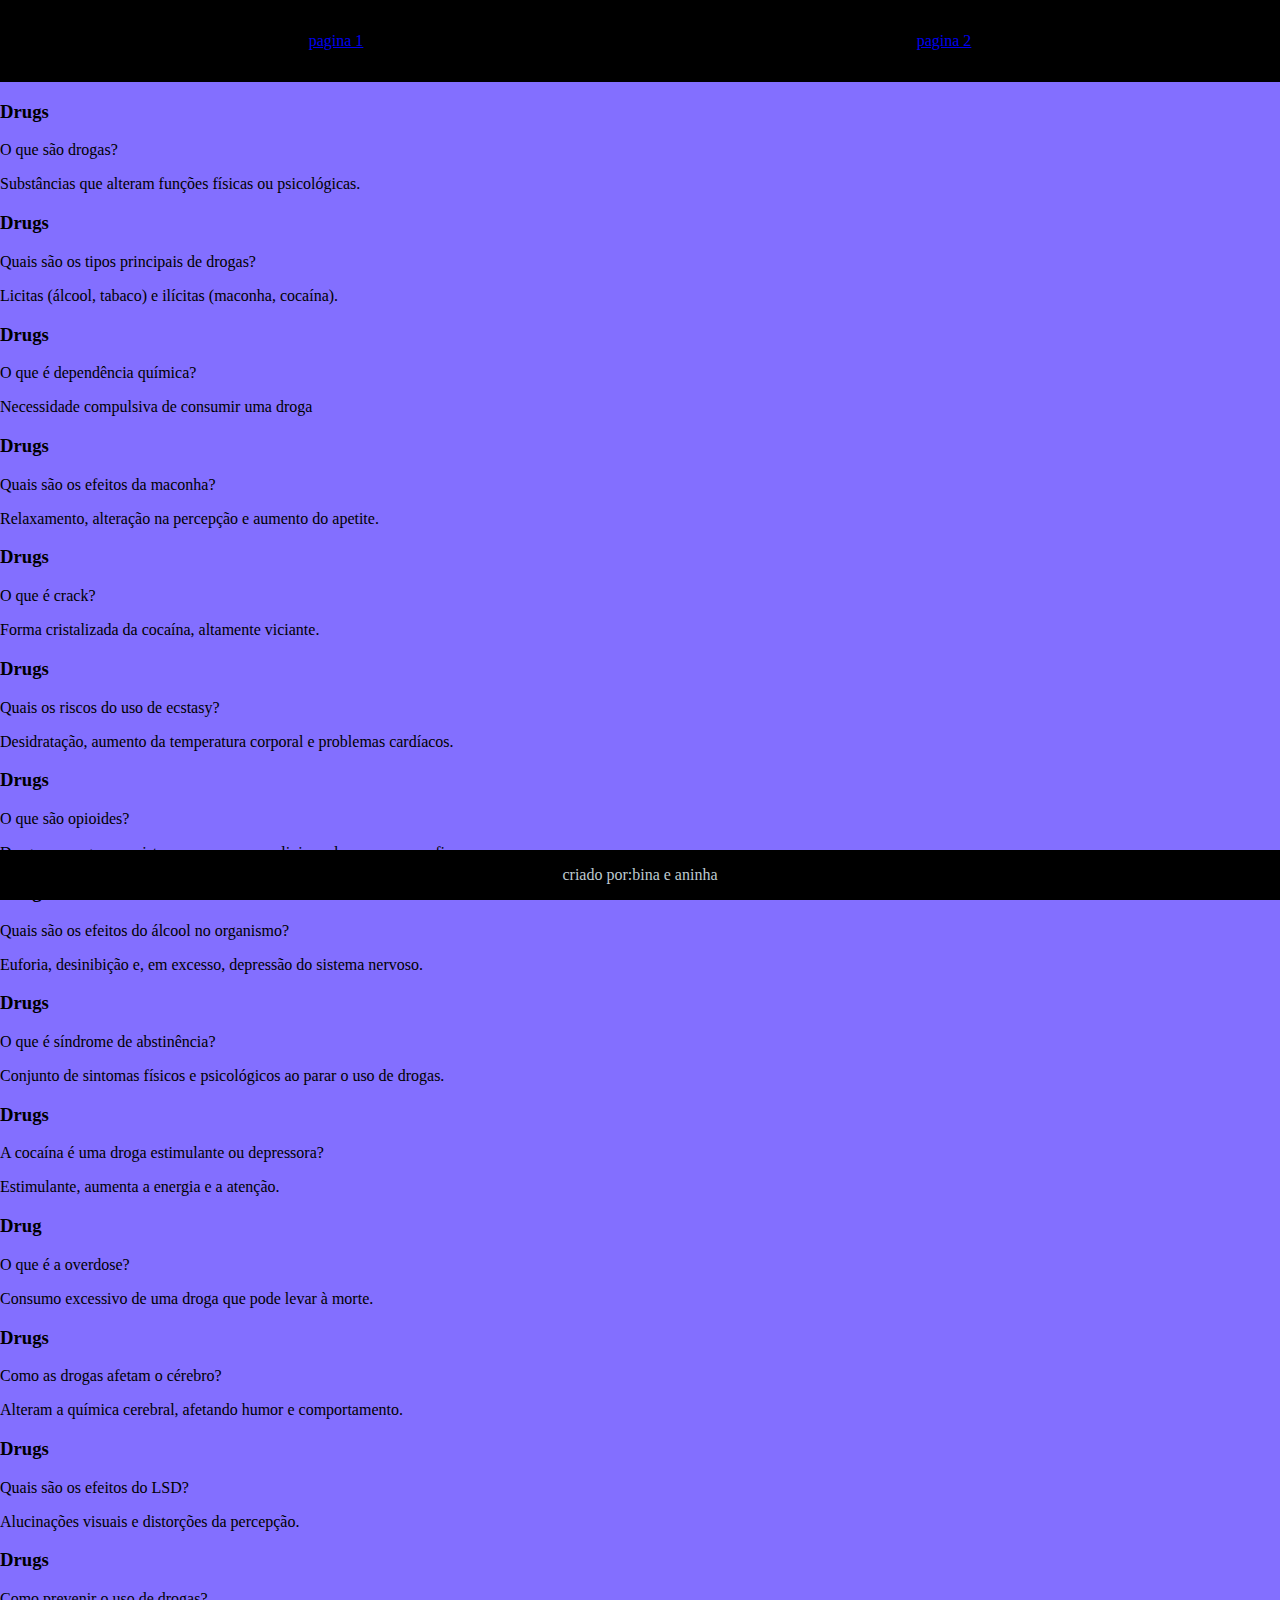
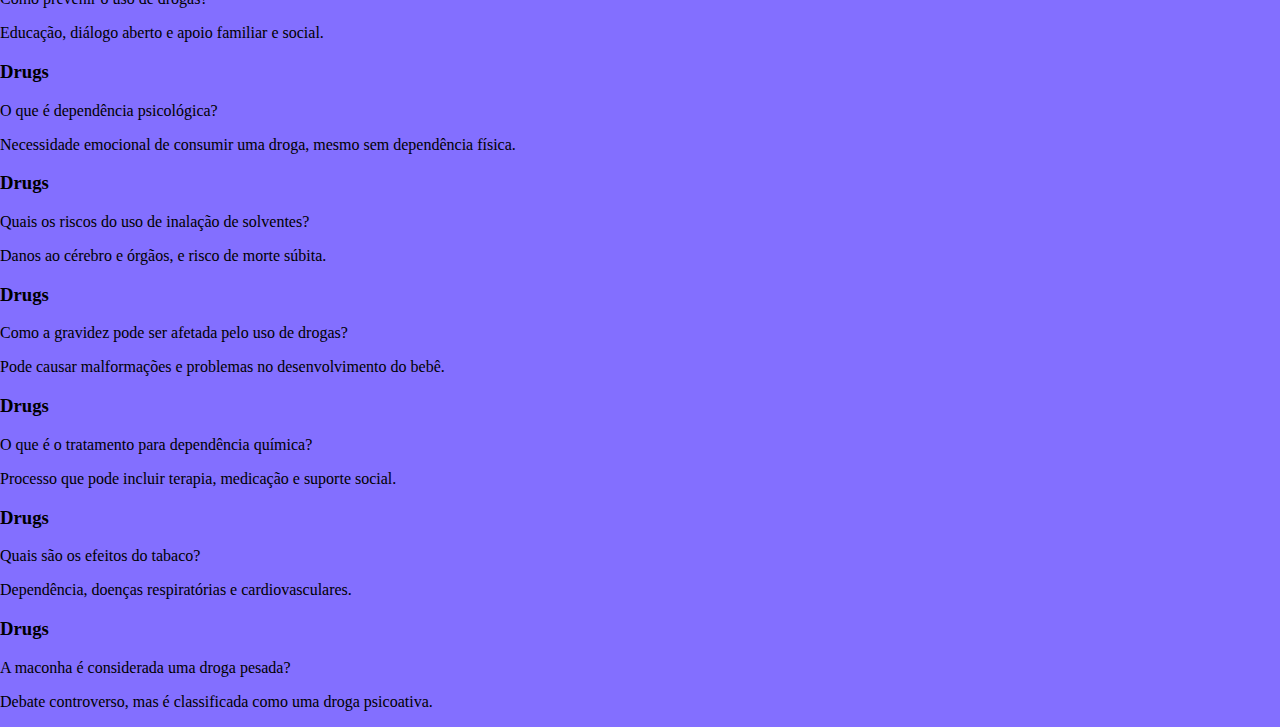
==== pagina2.html @ 5af15310 "cfd" ====
<!DOCTYPE html>
<html lang="en">
<head>
    <meta charset="UTF-8">
    <meta name="viewport" content="width=device-width, initial-scale=1.0">
    <title>Document</title>
    <link rel="stylesheet" href="pagina2.css">
</head>
<body>
    <header>
        <a href="index.html">pagina 1</a>
        <a href="pagina2.html">pagina 2</a>
    </header>
    <section id="container">

    </section>
    <footer>
        <p>criado por:bina e aninha</p>
    </footer>
    <script src="pagina2.js"></script>
    <script src="perguntas.js"></script> 
</body>
</html>
---- pagina2.css ----
:root{
    --fundo:#836FFF;
    --frente-cartao:#00BFFF;
    --verso-cartao:#EE82EE;
--destaque:#FF1493;
--preto:#000000;
--branco:#becad1;
--rosa:#FF69B4;
}
body{
background-color: var(--fundo);
margin: 0;
}

header{
background-color: #000000;
display: flex;
justify-content: space-around;
padding: 2rem;
}

header{
    color: var(--branco);
    text-decoration: none;
}
footer{
    background-color: var(--preto);
    position: fixed;
    bottom: 0;
    color: var(--branco);
    width: 100%;
    text-align: center;
}
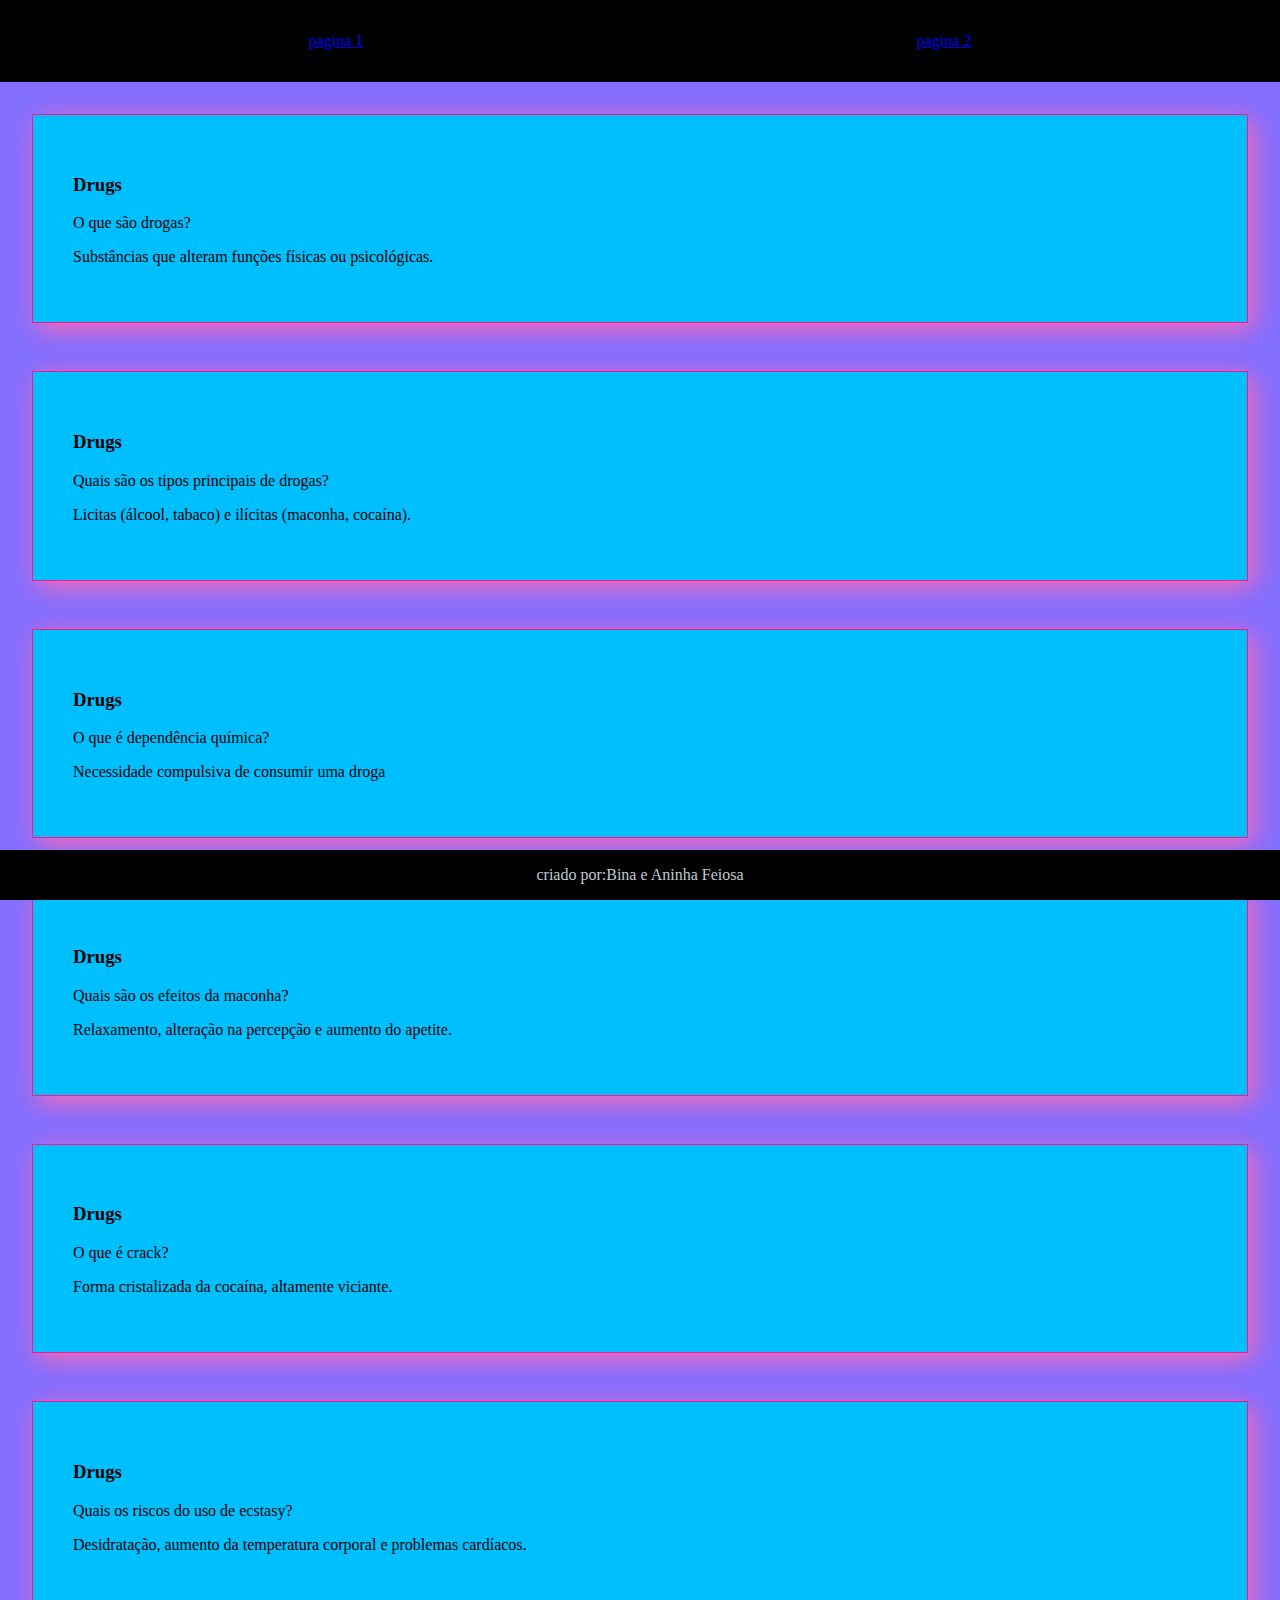
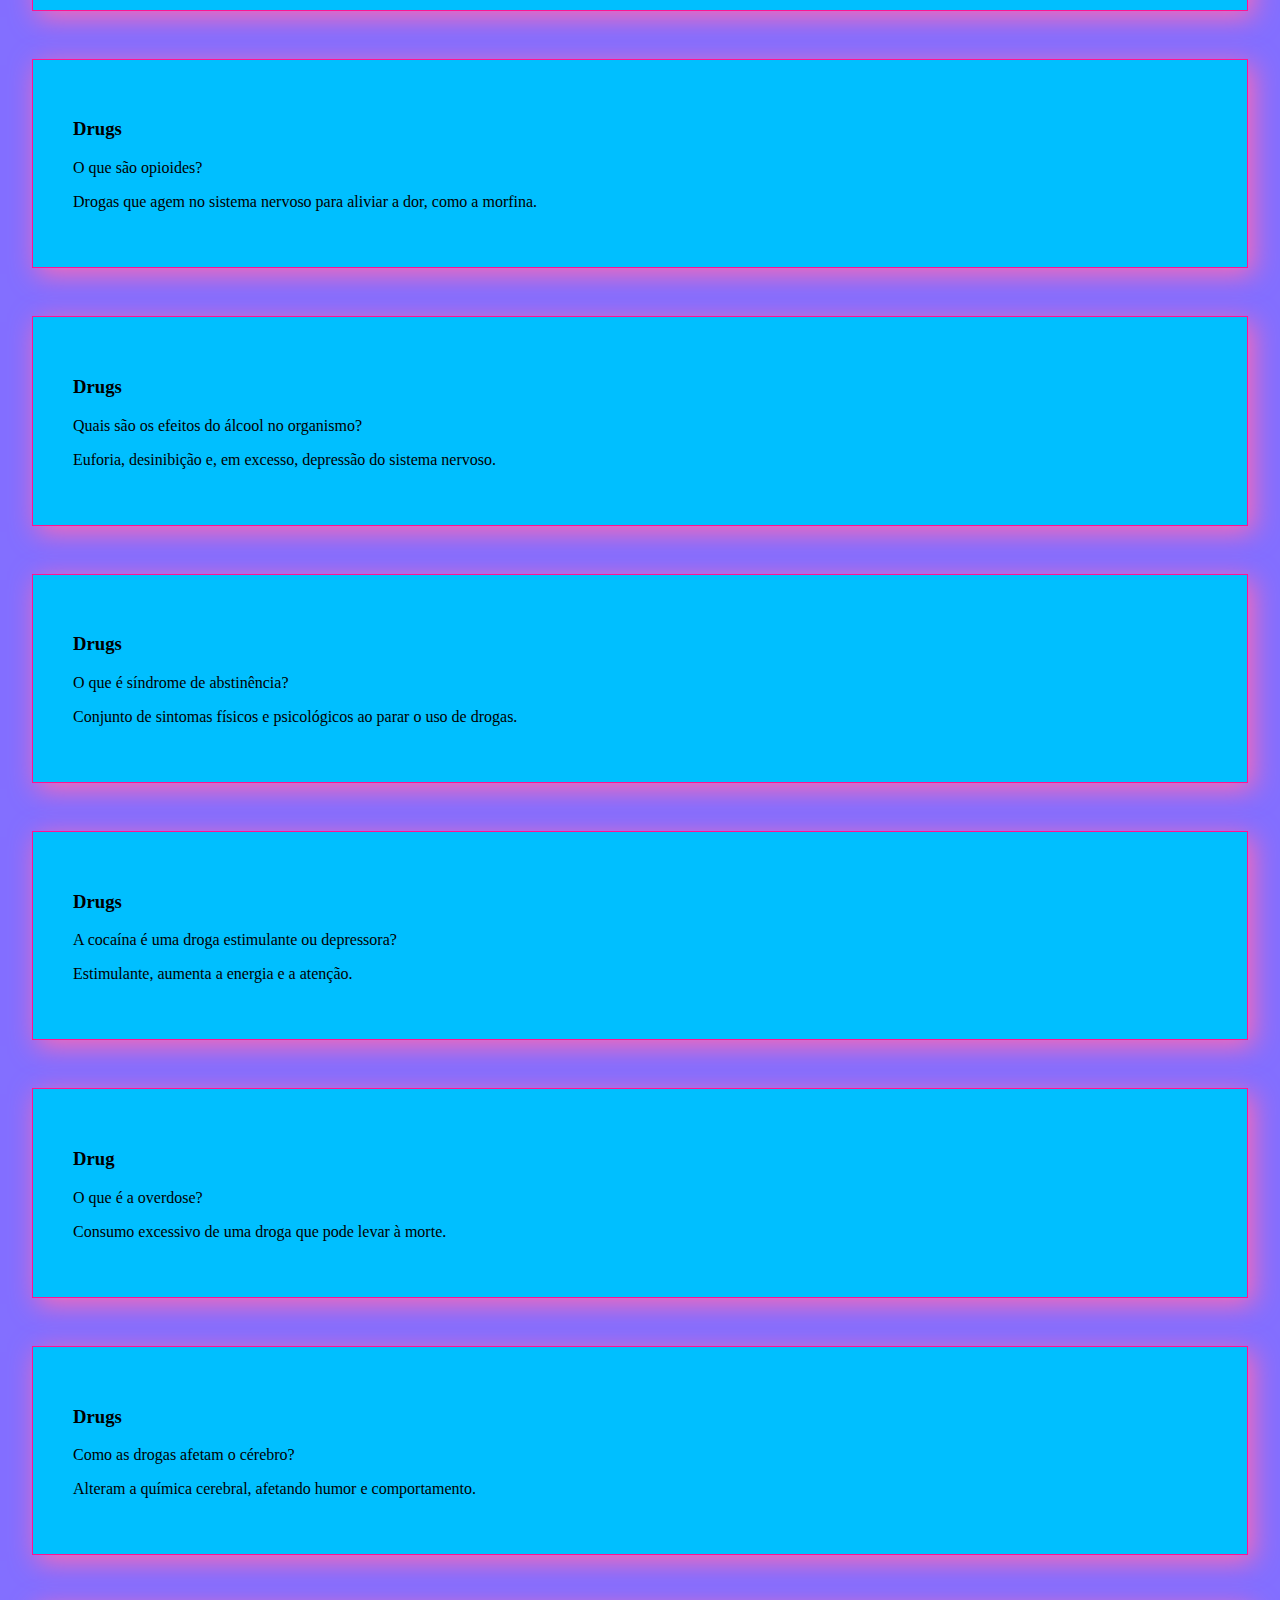
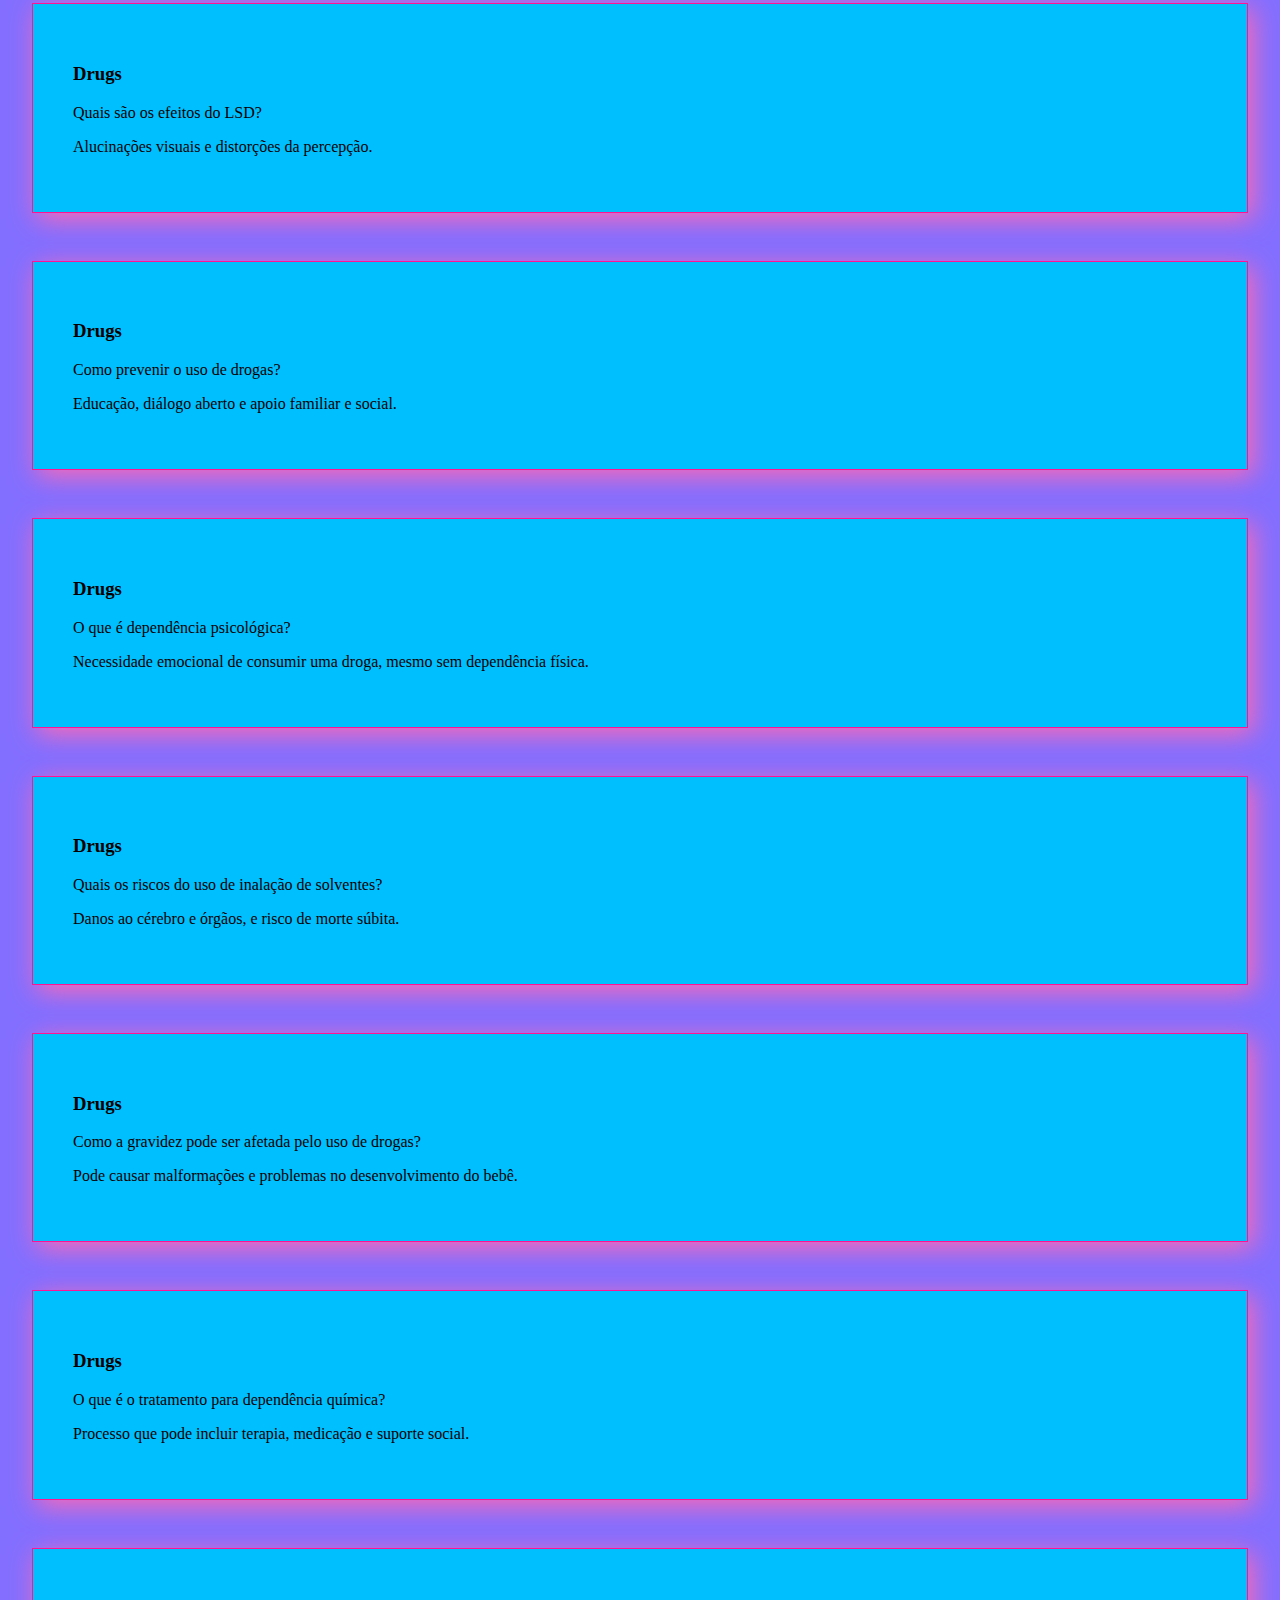
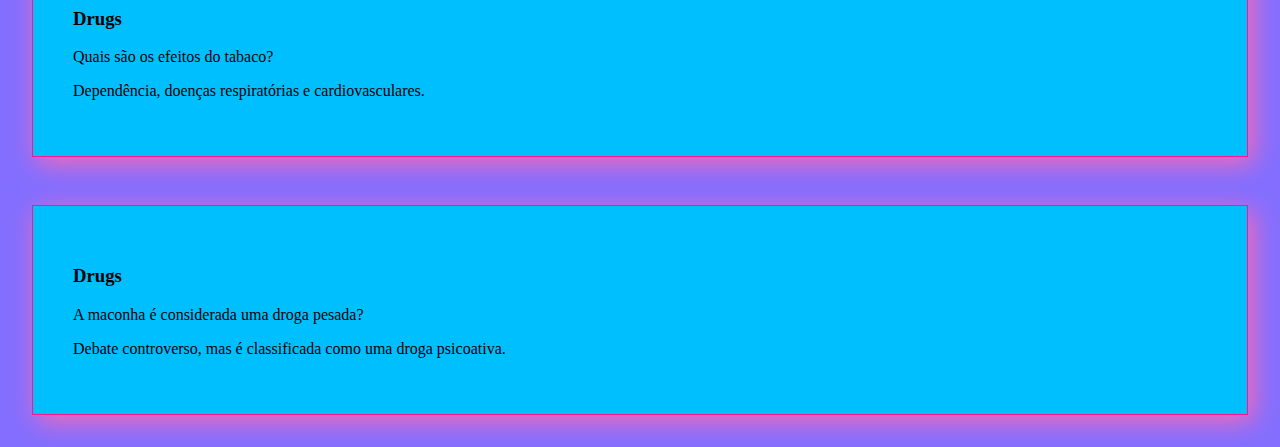
==== commit ccef3213: "dc" ====
--- a/pagina2.html
+++ b/pagina2.html
@@ -15,7 +15,7 @@
 
     </section>
     <footer>
-        <p>criado por:bina e aninha</p>
+        <p>criado por:Bina e Aninha Feiosa</p>
     </footer>
     <script src="pagina2.js"></script>
     <script src="perguntas.js"></script> 
--- a/pagina2.css
+++ b/pagina2.css
@@ -30,4 +30,22 @@
     color: var(--branco);
     width: 100%;
     text-align: center;
+}
+
+#container{
+    display: grid;
+    gap: 3rem;
+    padding: 2rem;
+}
+
+.cartao{
+    background-color: var(--frente-cartao);
+    border: 1px solid var(--destaque);
+    padding: 40px;
+    color: #000000;
+    box-shadow: 5px 6px 25px var(--rosa);
+}
+
+.cartao:hover{
+    transform: scale(1.04);
 }